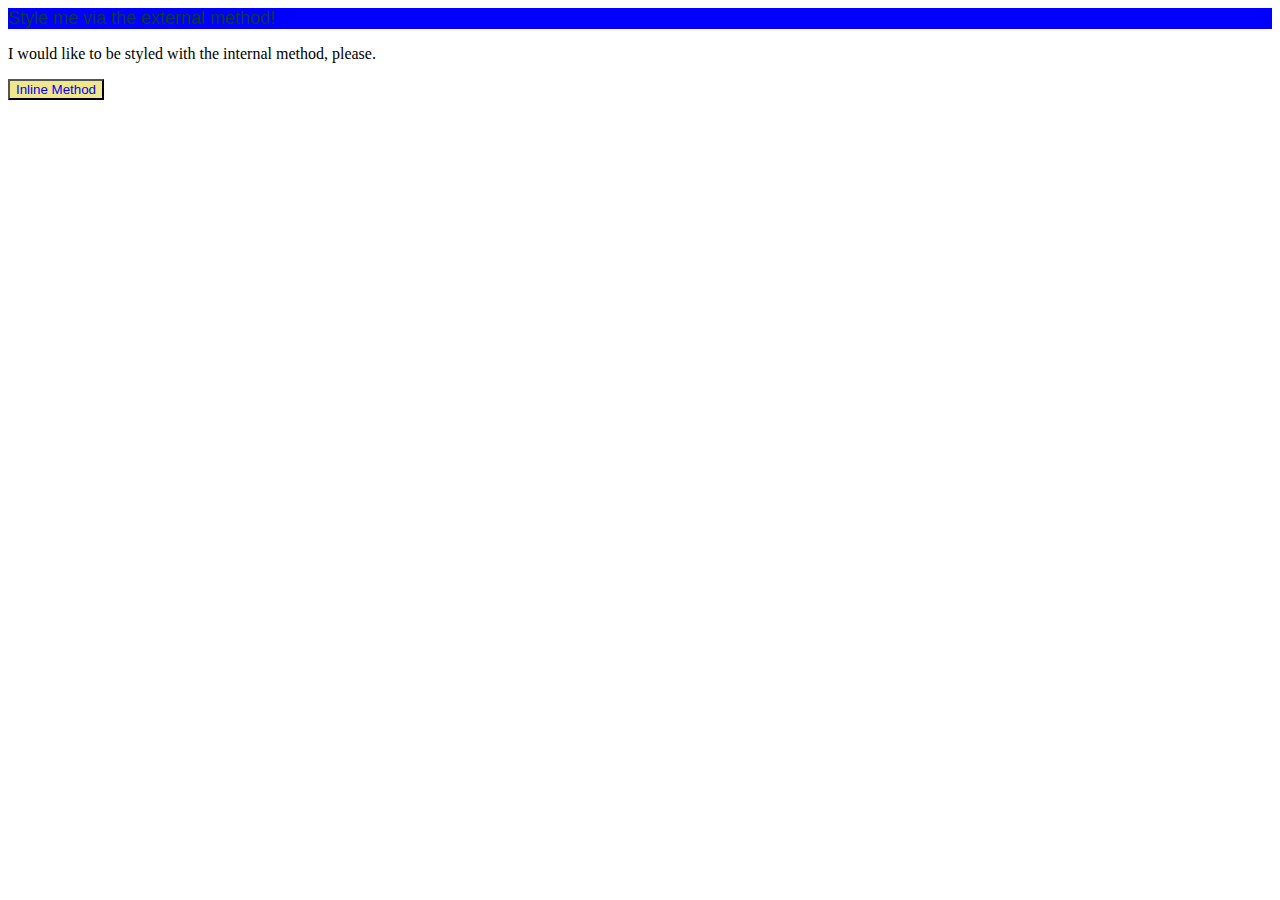
==== foundations/01-css-methods/index.html @ 88f27249 "Fixed external CSS link" ====
<!DOCTYPE html>
<html lang="en">
  <head>
    <style>
      div {
        color: antiquewhite;
        size: 400px;
        background-color: #222;

      }
    </style>
    <link rel="stylesheet" href="styles.css">
    <meta charset="UTF-8">
    <meta http-equiv="X-UA-Compatible" content="IE=edge">
    <meta name="viewport" content="width=device-width, initial-scale=1.0">
    <title>Methods for Adding CSS</title>
  </head>
  <body>
    <div>Style me via the external method!</div>
    <p>I would like to be styled with the internal method, please.</p>
    <button style="color: blue; background-color: khaki; font-family:'Lucida Sans', 'Lucida Sans Regular', 'Lucida Grande', 'Lucida Sans Unicode', Geneva, Verdana, sans-serif" >Inline Method</button>
  </body>
</html>
---- foundations/01-css-methods/styles.css ----
div {
    color: rgb(6, 62, 43);
    font-size: large;
    font-family: 'Segoe UI', Tahoma, Geneva, Verdana, sans-serif;
    background-color: blue;
}
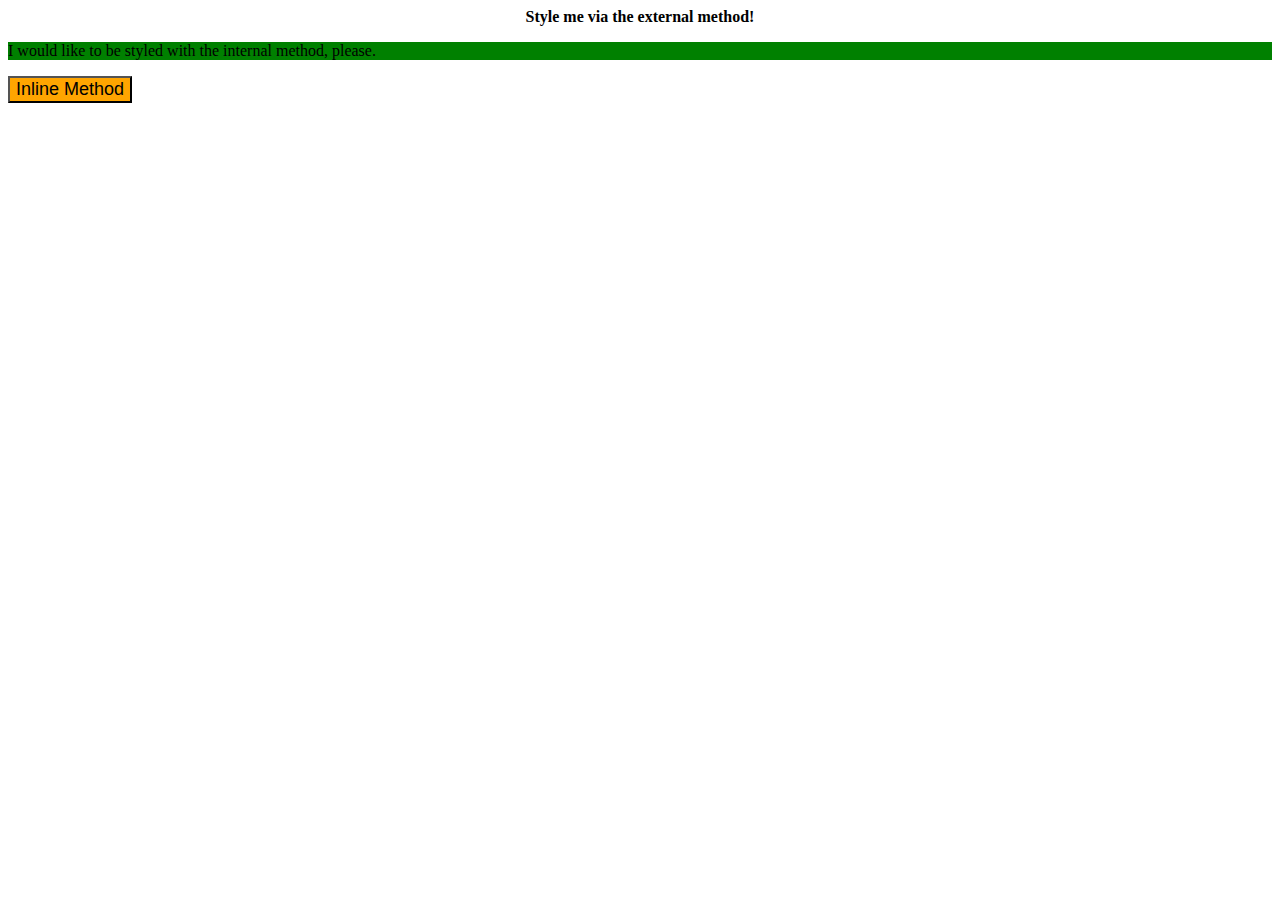
==== commit 473904f3: "changed values to correct for assignment 1" ====
--- a/foundations/01-css-methods/index.html
+++ b/foundations/01-css-methods/index.html
@@ -2,11 +2,13 @@
 <html lang="en">
   <head>
     <style>
-      div {
-        color: antiquewhite;
+      p {
+        color:black;
         size: 400px;
-        background-color: #222;
-
+        background-color: green;
+        
+        
+        
       }
     </style>
     <link rel="stylesheet" href="styles.css">
@@ -18,6 +20,6 @@
   <body>
     <div>Style me via the external method!</div>
     <p>I would like to be styled with the internal method, please.</p>
-    <button style="color: blue; background-color: khaki; font-family:'Lucida Sans', 'Lucida Sans Regular', 'Lucida Grande', 'Lucida Sans Unicode', Geneva, Verdana, sans-serif" >Inline Method</button>
+    <button style="; background-color: orange; font-size: 18px ">Inline Method</button>
   </body>
 </html>--- a/foundations/01-css-methods/styles.css
+++ b/foundations/01-css-methods/styles.css
@@ -1,6 +1,6 @@
 div {
-    color: rgb(6, 62, 43);
-    font-size: large;
-    font-family: 'Segoe UI', Tahoma, Geneva, Verdana, sans-serif;
-    background-color: blue;
+    color:'white';
+    font-size: '32px';
+    text-align: center;
+    font-weight: bold ;
 }